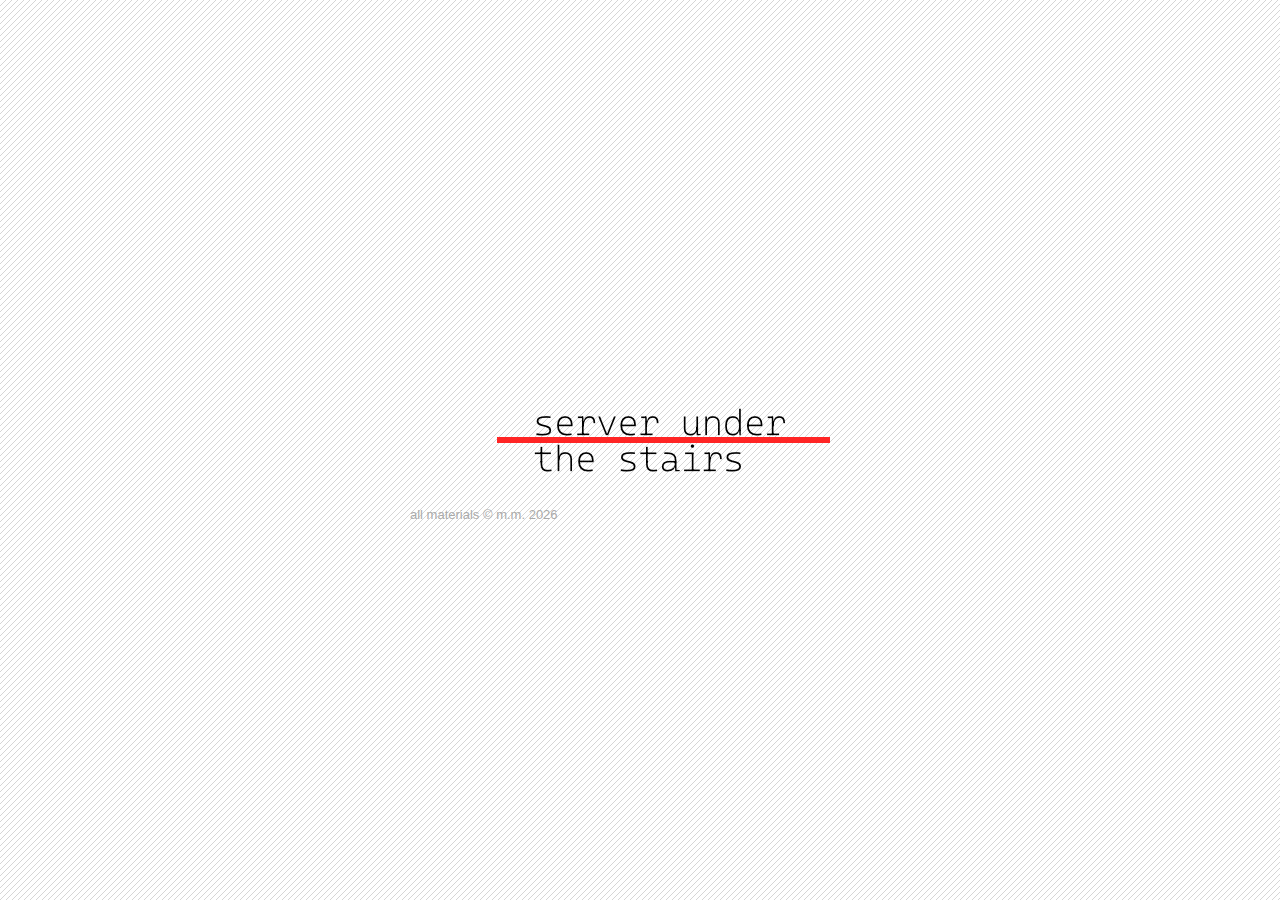
==== v1/index.html @ e9cfef51 "v1" ====
<html>
<head>
    <title>b34r.net</title>
    <link rel="stylesheet" type="text/css" href="script/suts.css" title="serverunderthestairs.com">
    <link rel="icon" type="image/png" href="images/icon.png">
</head>
<body>
    <div class="divbkgd">
        <div class="divbdy">
            <img src="images/logo.png"><br>
            <font class="bFont">
            all materials &copy; m.m. <script>document.write(/\d{4}/.exec(Date())[0])</script><br>
            </font>
        </div>
    </div>
</body>
</html>
---- v1/script/suts.css ----
/*
Cascading Style Sheet for b34r.net
title = "b34r.css"
*/
img {
	border: 0;
}

body {
	padding: 0px;
	margin: 0px;
	border: 0px;
	height: 100vh;
	width: 100vw;
	border-spacing: 0px;
	border-collapse: collapse;
	color: #000000;
	background-color: #ffffff;
}

.divbkgd {
	height:100%;
	width:100%;
	display: flex;
	justify-content: center;
	align-items: center;
	background-image: url("../images/background.gif");
	background-repeat:repeat;
}

font.bFont {
	font-size: small;
	font-style: normal;
	font-family: calibri, sans-serif;
	color: #AAAAAA;
}
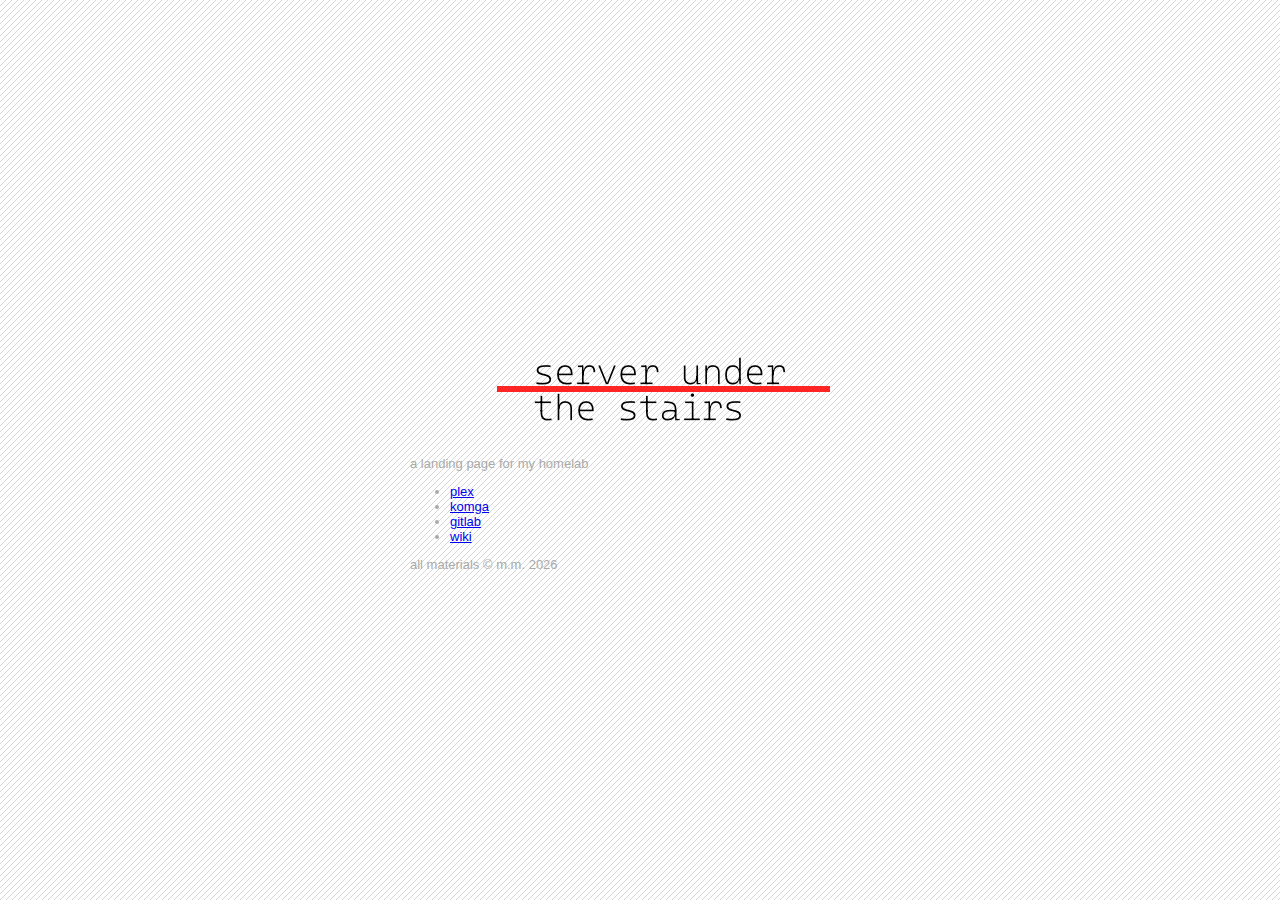
==== commit 92b569d5: "index" ====
--- a/v1/index.html
+++ b/v1/index.html
@@ -1,6 +1,6 @@
 <html>
 <head>
-    <title>b34r.net</title>
+    <title>server under the stairs</title>
     <link rel="stylesheet" type="text/css" href="script/suts.css" title="serverunderthestairs.com">
     <link rel="icon" type="image/png" href="images/icon.png">
 </head>
@@ -9,6 +9,13 @@
         <div class="divbdy">
             <img src="images/logo.png"><br>
             <font class="bFont">
+            a landing page for my homelab<br>
+            <ul>
+                <li><a href="https://plex.b34r.net">plex</a>
+                <li><a href="https://komga.b34r.net">komga</a>
+                <li><a href="https://gitlab.b34r.net">gitlab</a>
+                <li><a href="https://wiki.b34r.net">wiki</a>
+            </ul>
             all materials &copy; m.m. <script>document.write(/\d{4}/.exec(Date())[0])</script><br>
             </font>
         </div>
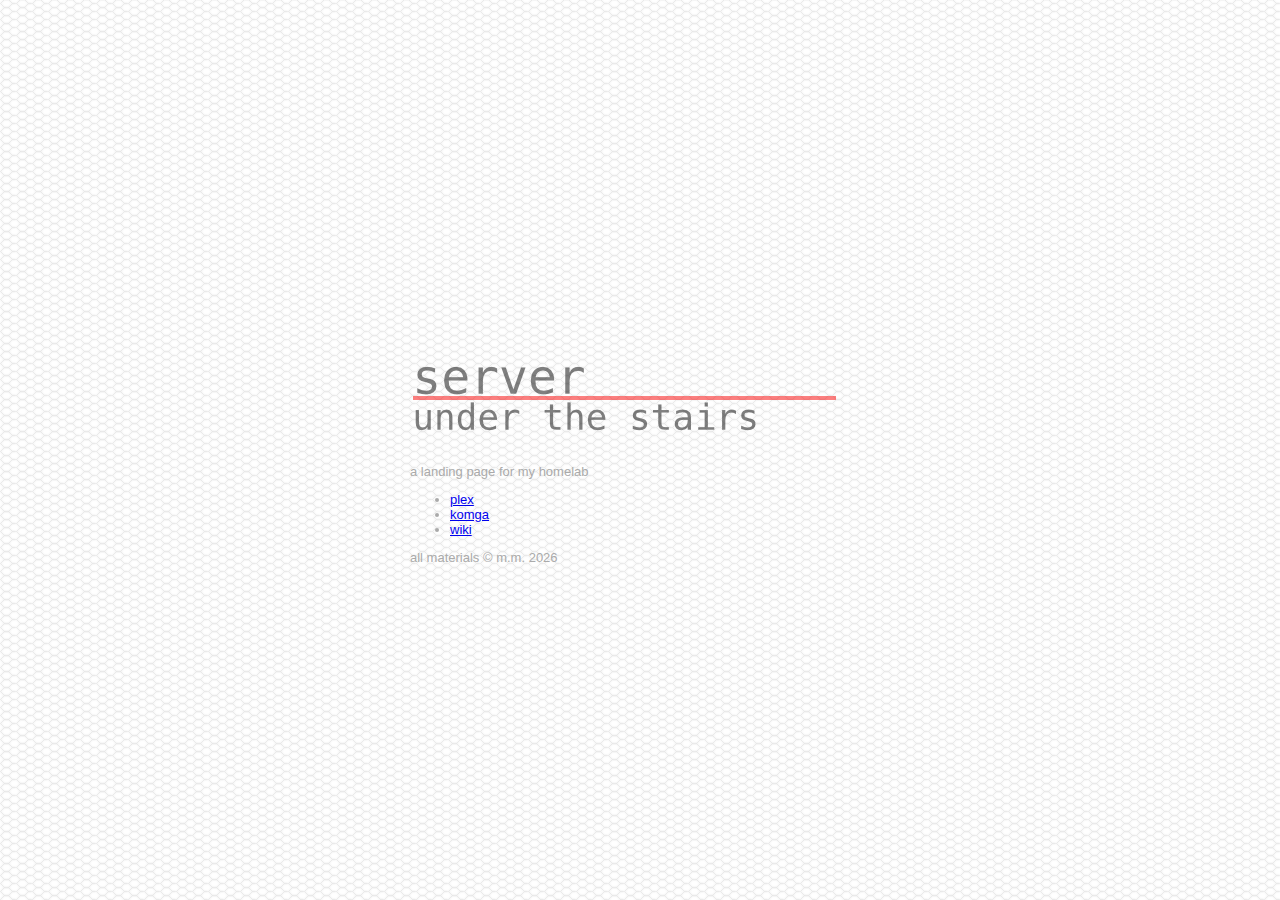
==== commit 1a9e275a: "removing gitlab" ====
--- a/v1/index.html
+++ b/v1/index.html
@@ -13,7 +13,6 @@
             <ul>
                 <li><a href="https://plex.b34r.net">plex</a>
                 <li><a href="https://komga.b34r.net">komga</a>
-                <li><a href="https://gitlab.b34r.net">gitlab</a>
                 <li><a href="https://wiki.b34r.net">wiki</a>
             </ul>
             all materials &copy; m.m. <script>document.write(/\d{4}/.exec(Date())[0])</script><br>
--- a/v1/script/suts.css
+++ b/v1/script/suts.css
@@ -24,7 +24,7 @@
 	display: flex;
 	justify-content: center;
 	align-items: center;
-	background-image: url("../images/background.gif");
+	background-image: url("../images/background.png");
 	background-repeat:repeat;
 }
 
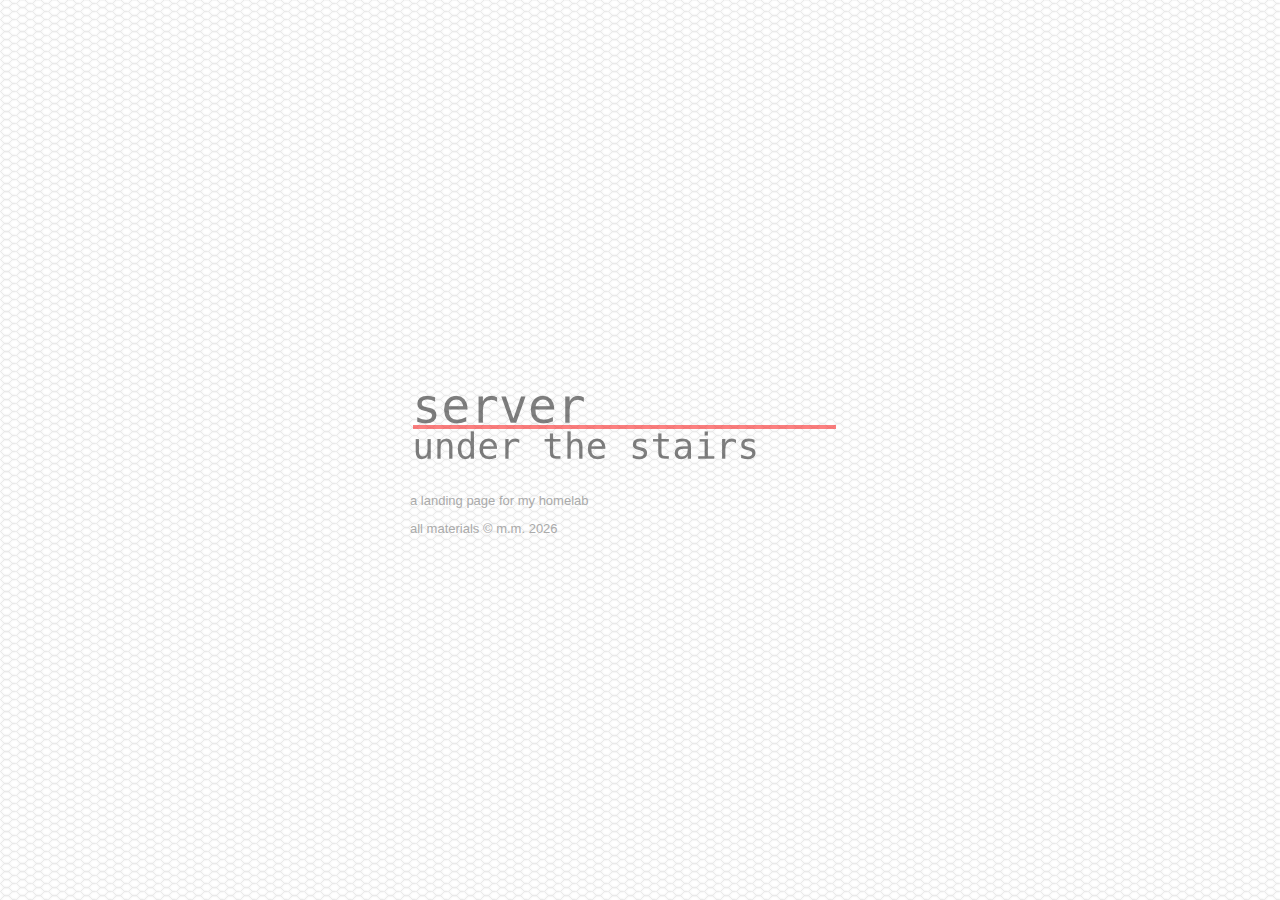
==== commit 143ec53c: "removing links" ====
--- a/v1/index.html
+++ b/v1/index.html
@@ -1,23 +1,20 @@
 <html>
-<head>
-    <title>server under the stairs</title>
-    <link rel="stylesheet" type="text/css" href="script/suts.css" title="serverunderthestairs.com">
-    <link rel="icon" type="image/png" href="images/icon.png">
-</head>
-<body>
-    <div class="divbkgd">
-        <div class="divbdy">
-            <img src="images/logo.png"><br>
-            <font class="bFont">
-            a landing page for my homelab<br>
-            <ul>
-                <li><a href="https://plex.b34r.net">plex</a>
-                <li><a href="https://komga.b34r.net">komga</a>
-                <li><a href="https://wiki.b34r.net">wiki</a>
-            </ul>
-            all materials &copy; m.m. <script>document.write(/\d{4}/.exec(Date())[0])</script><br>
-            </font>
+    <head>
+        <title>server under the stairs</title>
+        <link rel="stylesheet" type="text/css" href="script/suts.css" title="serverunderthestairs.com">
+        <link rel="icon" type="image/png" href="images/icon.png">
+    </head>
+    <body>
+        <div class="divbkgd">
+            <div class="divbdy">
+                <img src="images/logo.png"><br>
+                <font class="bFont">
+                    a landing page for my homelab<br>
+                    </p>
+                    </p>
+                    all materials &copy; m.m. <script>document.write(/\d{4}/.exec(Date())[0])</script><br>
+                </font>
+            </div>
         </div>
-    </div>
-</body>
+    </body>
 </html>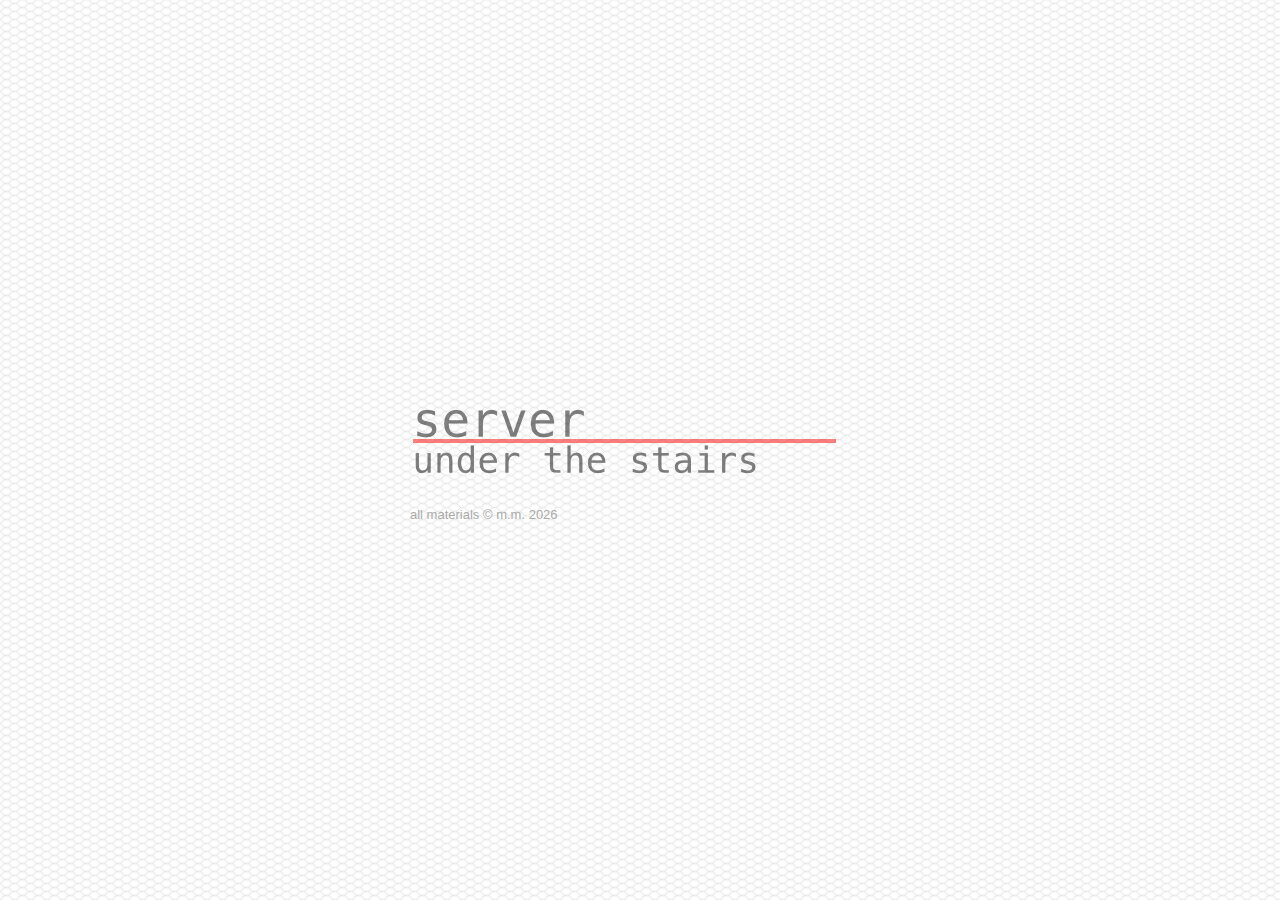
==== commit 42814e55: "Updates" ====
--- a/v1/index.html
+++ b/v1/index.html
@@ -9,9 +9,6 @@
             <div class="divbdy">
                 <img src="images/logo.png"><br>
                 <font class="bFont">
-                    a landing page for my homelab<br>
-                    </p>
-                    </p>
                     all materials &copy; m.m. <script>document.write(/\d{4}/.exec(Date())[0])</script><br>
                 </font>
             </div>
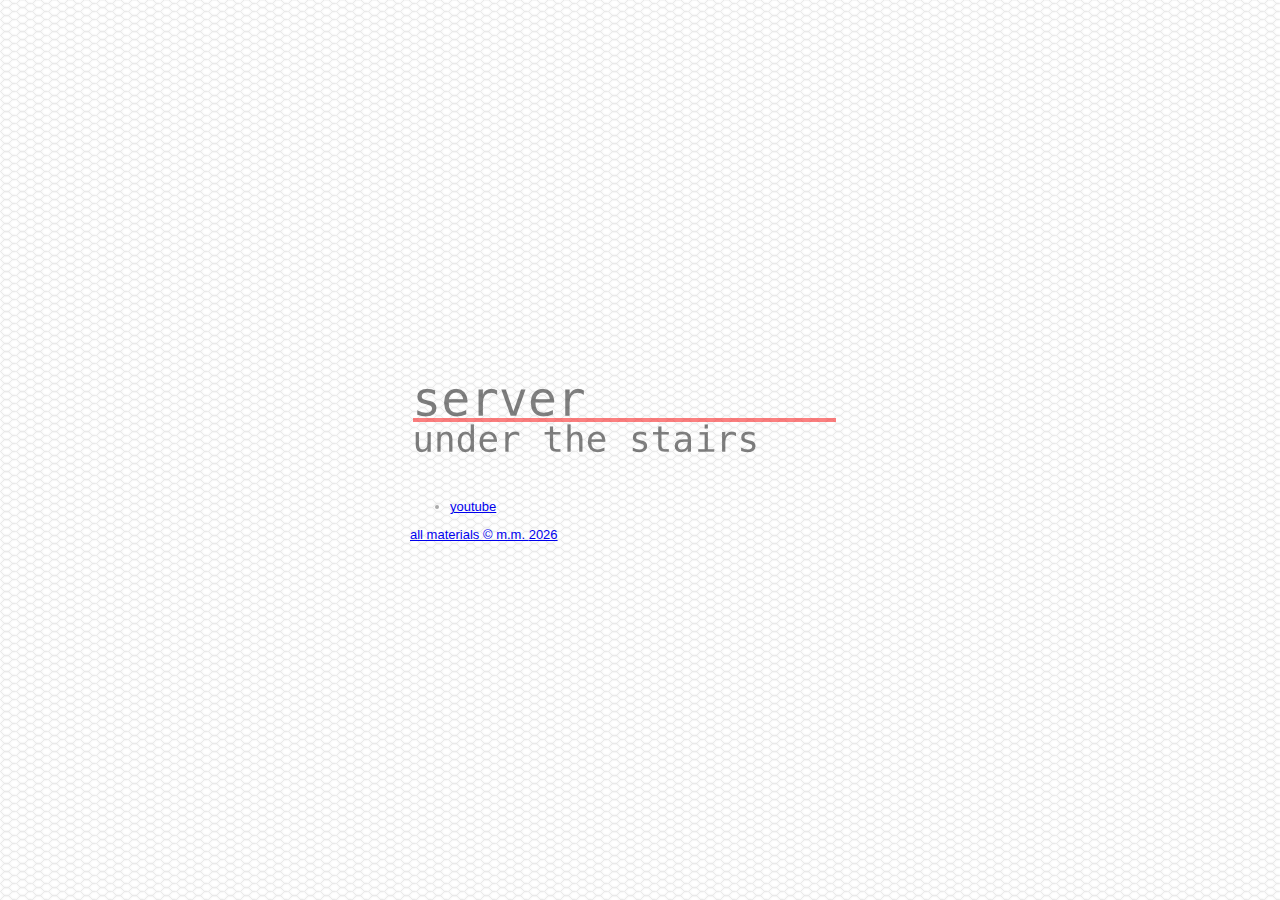
==== commit bc65f84d: "updates" ====
--- a/v1/index.html
+++ b/v1/index.html
@@ -9,6 +9,9 @@
             <div class="divbdy">
                 <img src="images/logo.png"><br>
                 <font class="bFont">
+                    <ul>
+                        <li><a href="https://www.youtube.com/@serverunderthestairs" target="new">youtube</li>
+                    </ul>
                     all materials &copy; m.m. <script>document.write(/\d{4}/.exec(Date())[0])</script><br>
                 </font>
             </div>
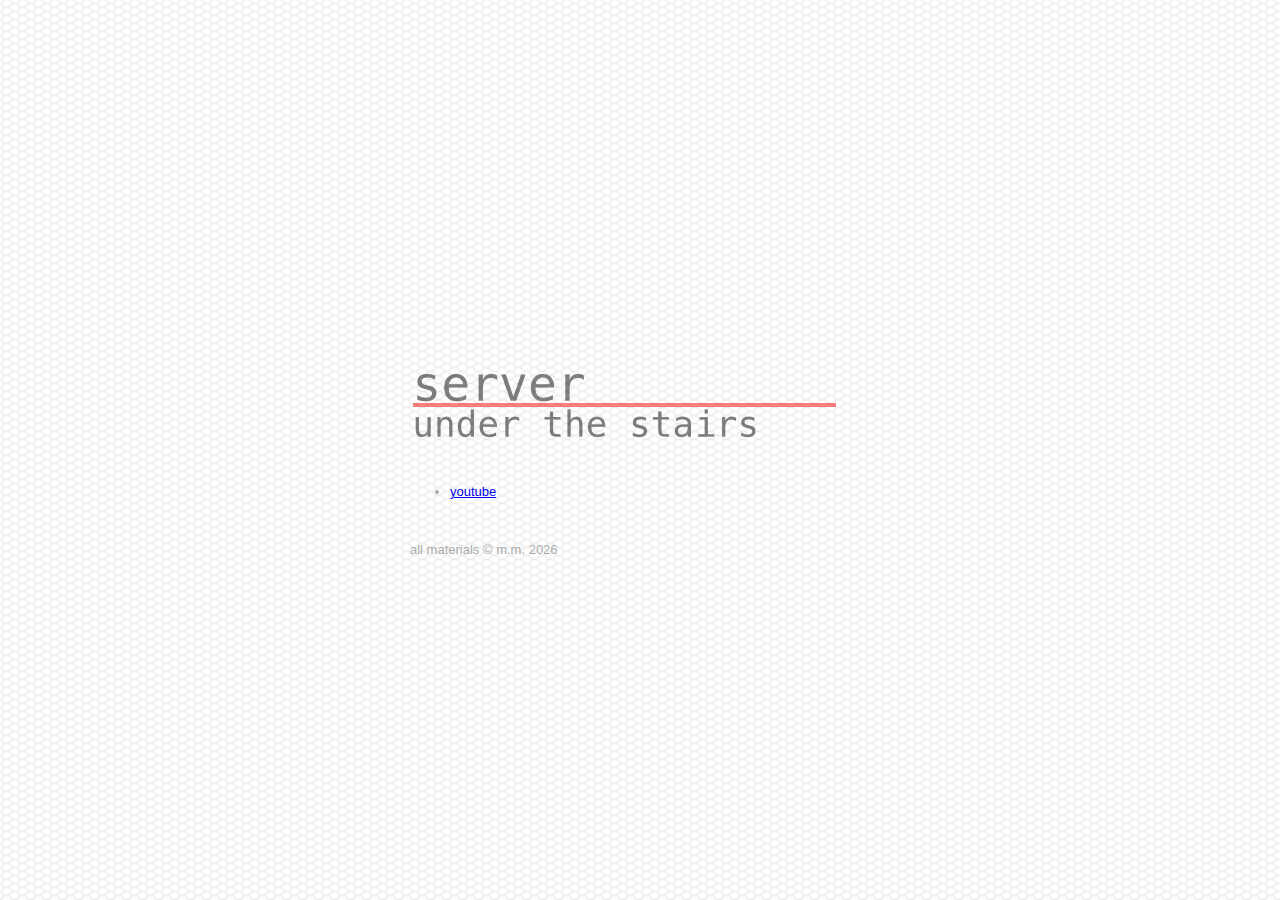
==== commit 61f93b6a: "updates" ====
--- a/v1/index.html
+++ b/v1/index.html
@@ -10,8 +10,10 @@
                 <img src="images/logo.png"><br>
                 <font class="bFont">
                     <ul>
-                        <li><a href="https://www.youtube.com/@serverunderthestairs" target="new">youtube</li>
+                        <li><a href="https://www.youtube.com/@serverunderthestairs" target="new">youtube</a></li>
                     </ul>
+                    </br>
+                    </br>
                     all materials &copy; m.m. <script>document.write(/\d{4}/.exec(Date())[0])</script><br>
                 </font>
             </div>
